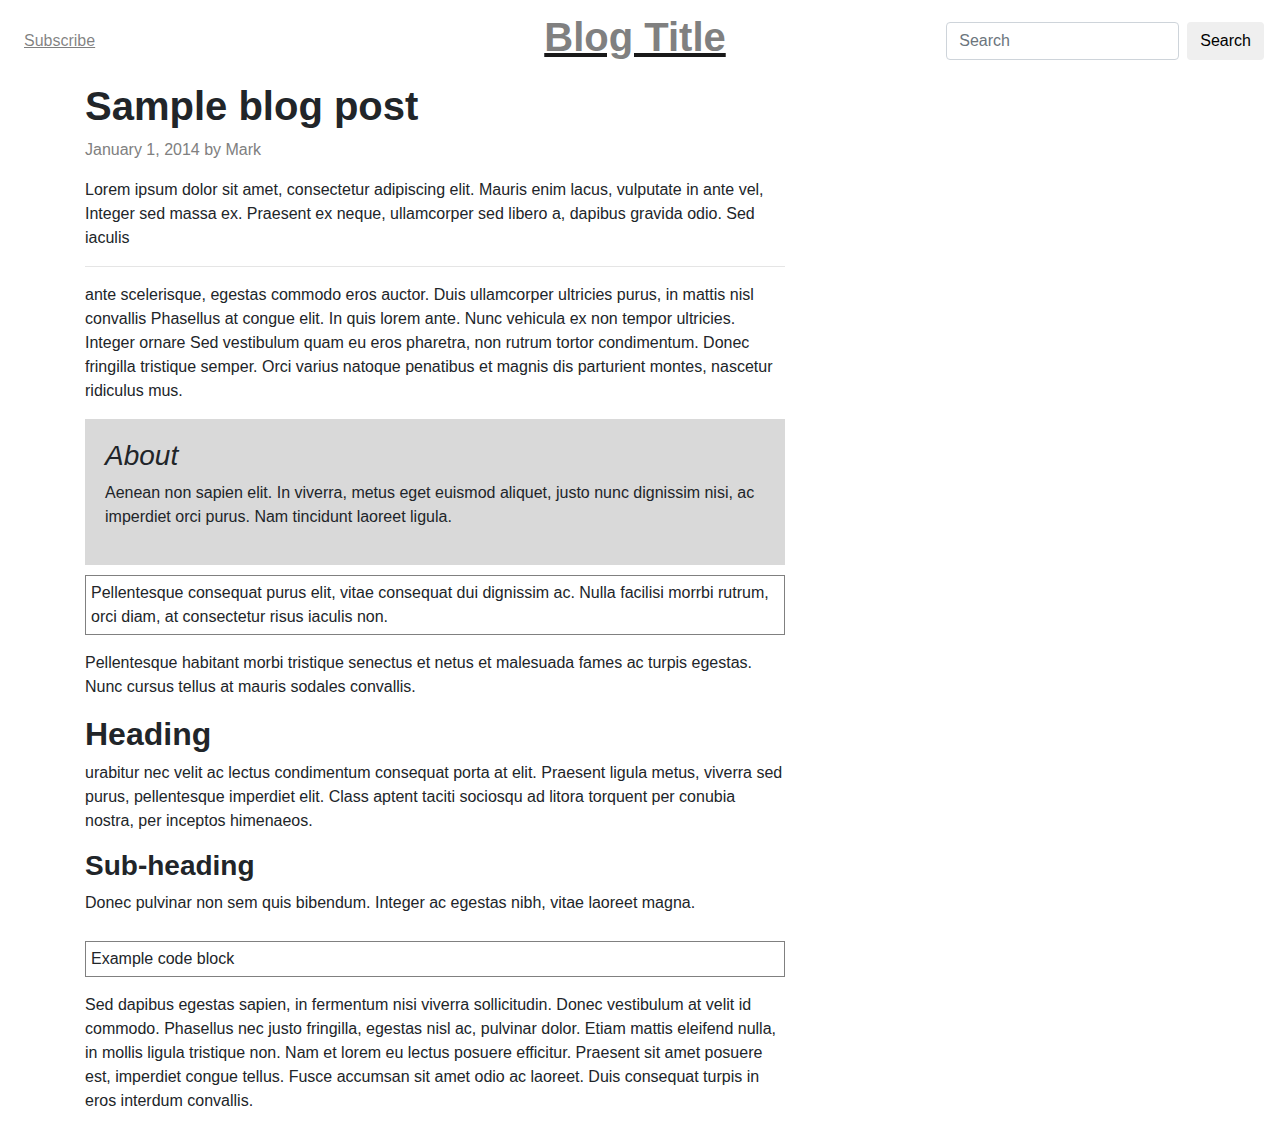
==== blogpost.html @ 86725f90 "blog post project" ====
<!DOCTYPE html>
<html lang="en">

<head>
    <meta charset="UTF-8">
    <meta name="viewport" content="width=device-width, initial-scale=1.0">
    <title>Document</title>
    <link rel="stylesheet" href="https://maxcdn.bootstrapcdn.com/bootstrap/4.0.0/css/bootstrap.min.css"
        integrity="sha384-Gn5384xqQ1aoWXA+058RXPxPg6fy4IWvTNh0E263XmFcJlSAwiGgFAW/dAiS6JXm" crossorigin="anonymous">
    <link rel="stylesheet" type="text/css" href="style.css">
</head>

<body>
    <nav class="navbar navbar-expand-lg navbar-light bg-transparent">
        <div class="collapse navbar-collapse" id="navbarSupportedContent">
            <ul class="navbar-nav mr-auto">
                <li class="nav-item">
                    <a class="nav-link" href="#">Subscribe</a>
                </li>
            </ul>
            <a class="navbar-brand blog-title" href="#">
                <h1 style="color:gray;"><strong>Blog Title</strong></h1>
            </a>
            <form class="form-inline my-2 my-lg-0">
                <input class="form-control mr-sm-2" type="search" placeholder="Search" aria-label="Search">
                <button class="btn my-2 my-sm-0" type="submit">Search</button>
            </form>
        </div>
    </nav>


    <div class="container">
        <div class="lorem">
            <div class="sample-blog-post">
                <h1><strong>Sample blog post</strong></h1>
                <p style="color: grey;">January 1, 2014 by Mark</p>

                <p>Lorem ipsum dolor sit amet, consectetur adipiscing elit. Mauris enim lacus, vulputate in ante
                    vel,
                    Integer sed massa ex. Praesent ex neque, ullamcorper sed libero a, dapibus gravida odio. Sed
                    iaculis
                    <hr>
                    ante scelerisque, egestas commodo eros auctor. Duis ullamcorper ultricies purus, in mattis nisl
                    convallis
                    Phasellus at congue elit. In quis lorem ante. Nunc vehicula ex non tempor ultricies. Integer
                    ornare
                    Sed vestibulum quam eu eros pharetra, non rutrum tortor condimentum. Donec fringilla tristique
                    semper.

                    Orci varius natoque penatibus et magnis dis parturient montes, nascetur ridiculus mus.
                </p>

                <div class="about">
                    <h3><em>About</em></h3>
                    <p>Aenean non sapien elit. In viverra,
                        metus eget euismod aliquet,
                        justo nunc dignissim nisi,
                        ac imperdiet orci purus.
                        Nam tincidunt laoreet ligula.</p>
                </div>
            </div>


            <p class="paragraph">Pellentesque consequat purus elit, vitae consequat dui dignissim ac. Nulla facilisi
                morrbi
                rutrum,
                orci diam, at consectetur risus iaculis non.
            </p>



            <p>Pellentesque habitant morbi tristique senectus et netus et malesuada fames ac turpis egestas. Nunc
                cursus tellus at mauris sodales convallis.
            </p>

            <h2><strong>Heading</strong></h2>

            <p>urabitur nec velit ac lectus condimentum consequat porta at elit. Praesent ligula metus, viverra sed
                purus, pellentesque imperdiet elit. Class aptent taciti sociosqu ad litora torquent per conubia
                nostra,
                per inceptos himenaeos.
            </p>

            <h3><strong>Sub-heading</strong></h3>
            <p>Donec pulvinar non sem quis bibendum. Integer ac egestas nibh, vitae laoreet magna.</p>
            <p class="paragraph">Example code block</p>

            <p>Sed dapibus egestas sapien, in fermentum nisi viverra sollicitudin.
                Donec vestibulum at velit id commodo. Phasellus nec justo fringilla, egestas nisl ac,
                pulvinar dolor. Etiam mattis eleifend nulla, in mollis ligula tristique non. Nam et
                lorem eu lectus posuere efficitur. Praesent sit amet posuere est, imperdiet congue tellus.
                Fusce accumsan sit amet odio ac laoreet. Duis consequat turpis in eros interdum convallis.
            </p>


        </div>
    </div>







    <script src="https://code.jquery.com/jquery-3.2.1.slim.min.js"
        integrity="sha384-KJ3o2DKtIkvYIK3UENzmM7KCkRr/rE9/Qpg6aAZGJwFDMVNA/GpGFF93hXpG5KkN"
        crossorigin="anonymous"></script>
    <script src="https://cdnjs.cloudflare.com/ajax/libs/popper.js/1.12.9/umd/popper.min.js"
        integrity="sha384-ApNbgh9B+Y1QKtv3Rn7W3mgPxhU9K/ScQsAP7hUibX39j7fakFPskvXusvfa0b4Q"
        crossorigin="anonymous"></script>
    <script src="https://maxcdn.bootstrapcdn.com/bootstrap/4.0.0/js/bootstrap.min.js"
        integrity="sha384-JZR6Spejh4U02d8jOt6vLEHfe/JQGiRRSQQxSfFWpi1MquVdAyjUar5+76PVCmYl"
        crossorigin="anonymous"></script>
</body>

</html>
---- style.css ----
.nav-link{
    text-decoration: underline;
}

.blog-title{
    margin: auto ;
    text-decoration: underline;
}

.card{
    margin-top: 10px;
    margin-right: 74px;
    margin-bottom:5px;
    padding-left: 10px;
    position: relative;
    float: right;
}

.jumbotron{
    position: relative;
    float: right;
}



.sample-blog-post{
    display: inline-block;
}

.about{
    background-color: #d9d9d9;
    display: inline-block;
    padding: 20px;
}

.paragraph{
    border: gray solid 1px;
    display: inline-block;
    padding: 5px;
    margin-top: 10px;
    width: 700px;
}

.lorem{
    width: 700px;
}
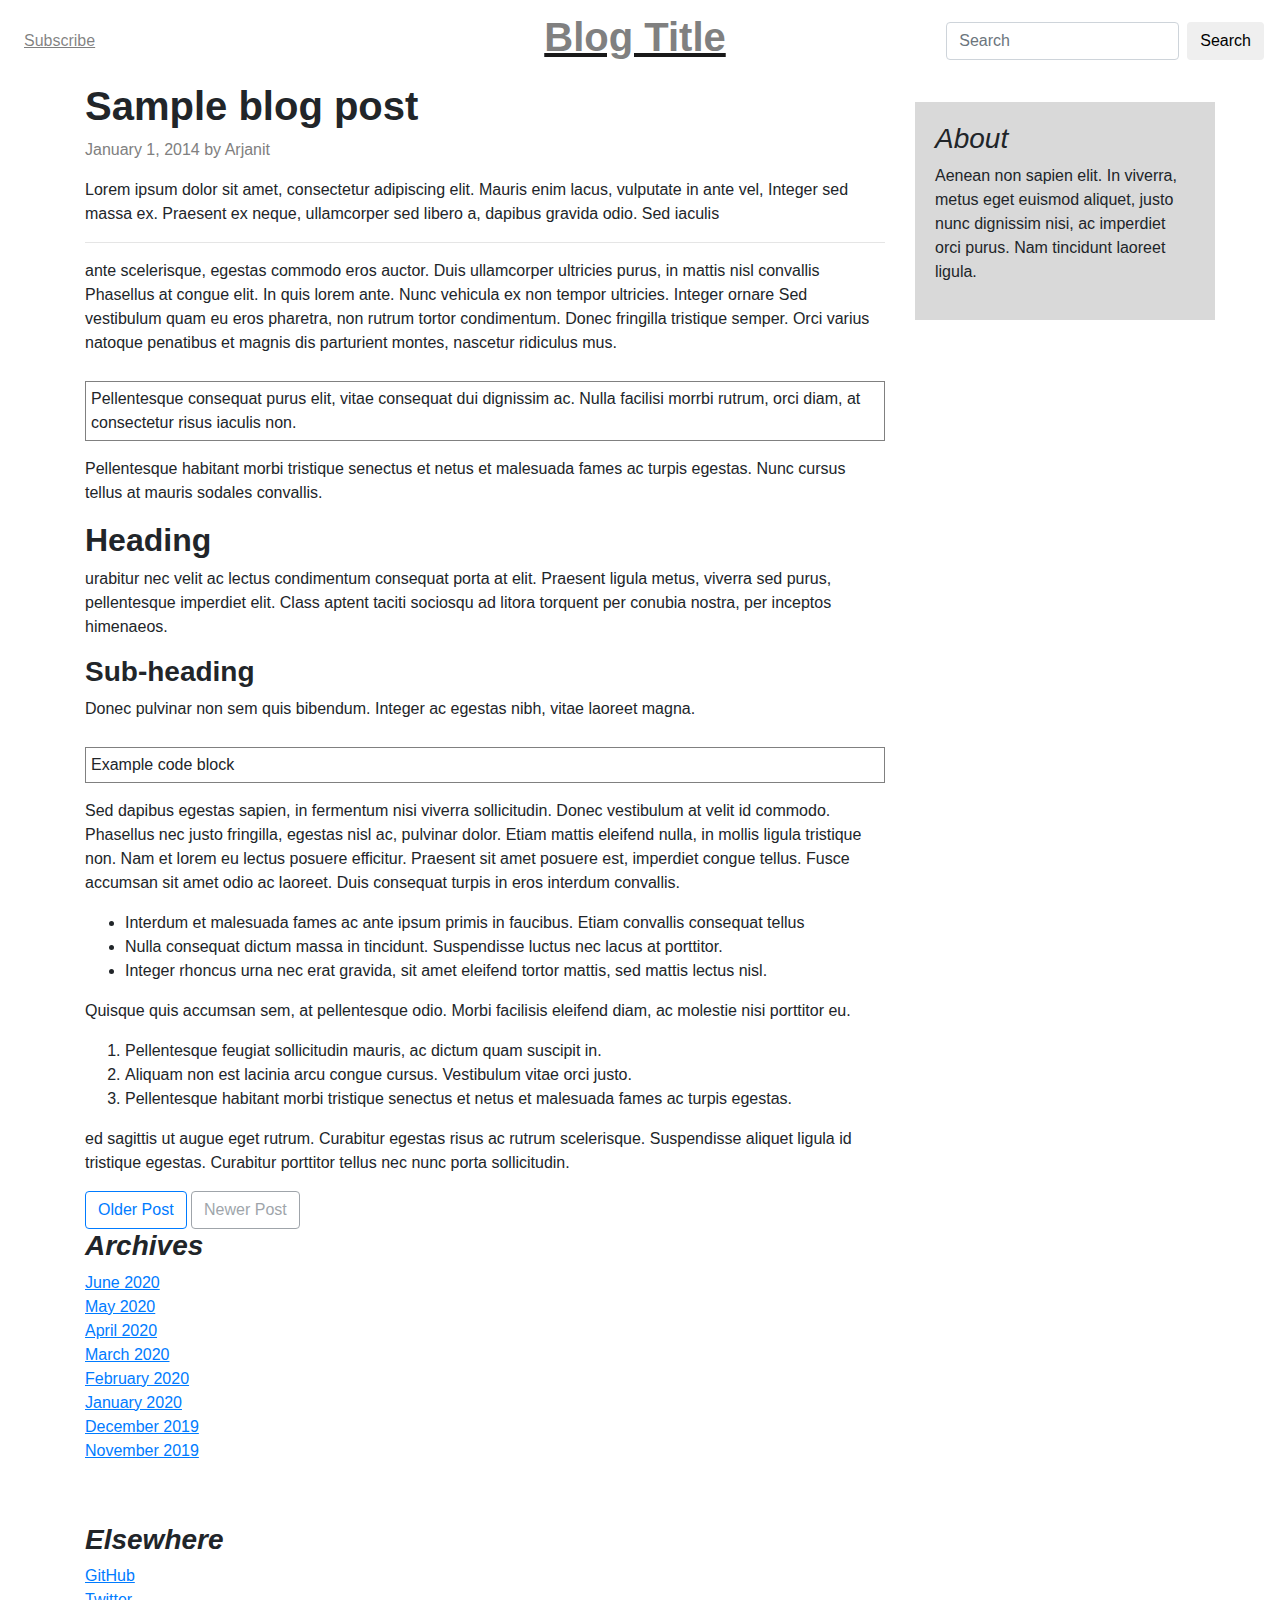
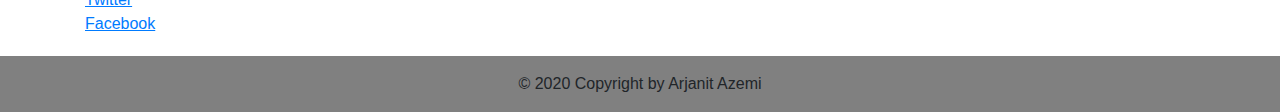
==== commit 678dfcb6: "Blog post project" ====
--- a/blogpost.html
+++ b/blogpost.html
@@ -29,11 +29,23 @@
     </nav>
 
 
+    <div class="about">
+        <h3><em>About</em></h3>
+        <p>Aenean non sapien elit. In viverra,
+            metus eget euismod aliquet,
+            justo nunc dignissim nisi,
+            ac imperdiet orci purus.
+            Nam tincidunt laoreet ligula.</p>
+    </div>
+
+
+
     <div class="container">
+
         <div class="lorem">
             <div class="sample-blog-post">
                 <h1><strong>Sample blog post</strong></h1>
-                <p style="color: grey;">January 1, 2014 by Mark</p>
+                <p style="color: grey;">January 1, 2014 by Arjanit</p>
 
                 <p>Lorem ipsum dolor sit amet, consectetur adipiscing elit. Mauris enim lacus, vulputate in ante
                     vel,
@@ -50,14 +62,7 @@
                     Orci varius natoque penatibus et magnis dis parturient montes, nascetur ridiculus mus.
                 </p>
 
-                <div class="about">
-                    <h3><em>About</em></h3>
-                    <p>Aenean non sapien elit. In viverra,
-                        metus eget euismod aliquet,
-                        justo nunc dignissim nisi,
-                        ac imperdiet orci purus.
-                        Nam tincidunt laoreet ligula.</p>
-                </div>
+
             </div>
 
 
@@ -90,11 +95,63 @@
                 pulvinar dolor. Etiam mattis eleifend nulla, in mollis ligula tristique non. Nam et
                 lorem eu lectus posuere efficitur. Praesent sit amet posuere est, imperdiet congue tellus.
                 Fusce accumsan sit amet odio ac laoreet. Duis consequat turpis in eros interdum convallis.
+
             </p>
+            <ul>
+                <li>Interdum et malesuada fames ac ante ipsum primis in faucibus. Etiam convallis consequat tellus</li>
+                <li>Nulla consequat dictum massa in tincidunt. Suspendisse luctus nec lacus at porttitor.</li>
+                <li>Integer rhoncus urna nec erat gravida, sit amet eleifend tortor mattis, sed mattis lectus nisl.</li>
+            </ul>
+            <p>
+                Quisque quis accumsan sem, at pellentesque odio. Morbi facilisis eleifend diam, ac molestie nisi
+                porttitor
+                eu.
+            </p>
+
+            <ol>
+                <li>Pellentesque feugiat sollicitudin mauris, ac dictum quam suscipit in.</li>
+                <li>Aliquam non est lacinia arcu congue cursus. Vestibulum vitae orci justo.</li>
+                <li>Pellentesque habitant morbi tristique senectus et netus et malesuada fames ac turpis egestas.</li>
+            </ol>
+            <p>ed sagittis ut augue eget rutrum. Curabitur egestas risus ac rutrum scelerisque. Suspendisse aliquet
+                ligula id tristique
+                egestas. Curabitur porttitor tellus nec nunc porta sollicitudin.
+            </p>
+
+            <button type="button" class="btn btn-outline-primary">Older Post</button>
+            <button type="button" class="btn btn-outline-secondary" disabled>Newer Post</button>
 
 
         </div>
+
+        <div class="archive">
+
+            <h3><strong><em>Archives</em></strong></h3>
+
+            <a href="" class="links">June 2020</a><br>
+            <a href="" class="links">May 2020</a><br>
+            <a href="" class="links">April 2020</a><br>
+            <a href="" class="links">March 2020</a><br>
+            <a href="" class="links">February 2020</a><br>
+            <a href="" class="links">January 2020</a><br>
+            <a href="" class="links">December 2019</a><br>
+            <a href="" class="links">November 2019</a>
+
+            <h3 style="margin-top: 60px;"><strong><em>Elsewhere</em></strong></h3>
+
+            <a href="https://www.gitgub.com/arjanitazemi" class="links">GitHub</a><br>
+            <a href="https://www.twitter.com/az_arjanit" class="links">Twitter</a><br>
+            <a href="https://www.facebook.com/arjanitazemii" class="links">Facebook</a>
+
+
+        </div>
+
     </div>
+
+    <div class="footer-copyright text-center py-3">© 2020 Copyright by Arjanit Azemi</div>
+
+
+
 
 
 
--- a/style.css
+++ b/style.css
@@ -7,19 +7,28 @@
     text-decoration: underline;
 }
 
-.card{
+/*.card{
     margin-top: 10px;
     margin-right: 74px;
     margin-bottom:5px;
     padding-left: 10px;
     position: relative;
     float: right;
-}
+}*/
 
-.jumbotron{
+.card{
+    width: 450px;
+    margin-left: 0px;
+    margin-right: 150px;
+    margin-top: 25px;   
     position: relative;
     float: right;
 }
+
+
+
+
+/* BLOG POST SAMLPE */
 
 
 
@@ -31,6 +40,11 @@
     background-color: #d9d9d9;
     display: inline-block;
     padding: 20px;
+    width: 300px;
+    position: relative;
+    float: right;
+    margin-top: 20px;
+    margin-right: 65px;
 }
 
 .paragraph{
@@ -38,9 +52,21 @@
     display: inline-block;
     padding: 5px;
     margin-top: 10px;
-    width: 700px;
+    width: 800px;
 }
 
 .lorem{
-    width: 700px;
+    width: 800px;
+}
+
+
+.links{
+    text-decoration: underline;
+}
+
+
+
+.footer-copyright{
+    background-color: gray;
+    margin-top: 20px;
 }